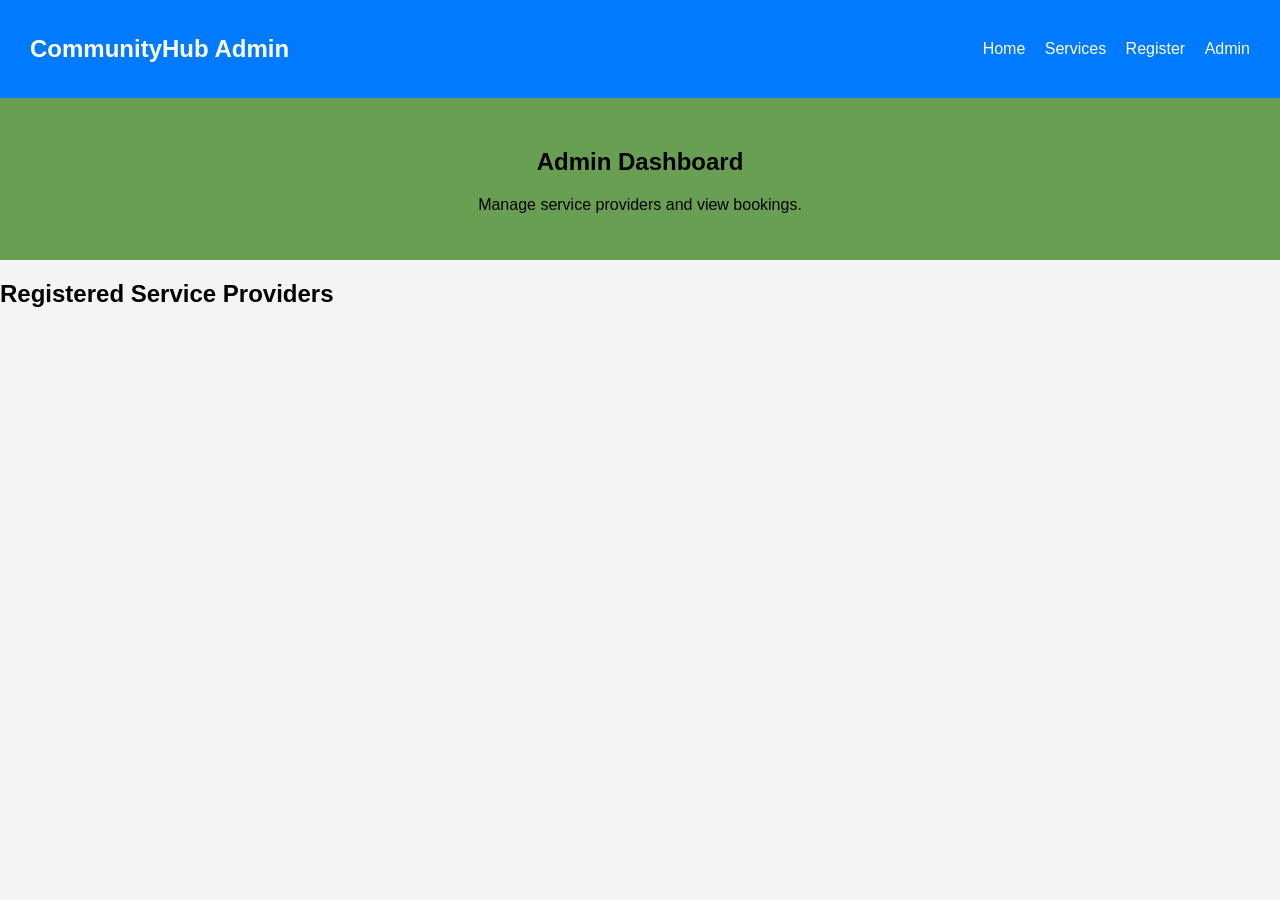
==== admin.html @ 42e33880 "feat: create admin dashboard layout with navigation and sections for managing service providers" ====
<!DOCTYPE html>
<html lang="en">
<head>
    <meta charset="UTF-8">
    <meta name="viewport" content="width=device-width, initial-scale=1.0">
    <title>admin</title>
    <link rel="stylesheet" href="css/style.css">
</head>
<body>
   <header class="header">
    <h2>CommunityHub Admin</h2>

    <nav class="navbar">
      <a href="index.html">Home</a>
      <a href="services.html">Services</a>
      <a href="register.html">Register</a>
      <a href="admin.html">Admin</a>
    </nav>
  </header>

  <!-- HERO -->
  <section class="hero">
    <h1>Admin Dashboard</h1>
    <p>Manage service providers and view bookings.</p>
  </section>
  <!-- ADMIN CONTENT -->
  <section class="admin-section">
    <h2>Registered Service Providers</h2>
    <div class="category-container" id="adminProviders">
    </div> 
</body>
</html>
---- css/style.css ----
body {
  font-family: Arial, sans-serif;
  margin: 0;
}

/* HEADER */
.header {
  display: flex;
  justify-content: space-between;
  padding: 15px;
  background: #007bff;
  color: white;
}

.navbar a {
  color: white;
  margin-left: 15px;
  text-decoration: none;
}

.login-section {
  display: flex;
  justify-content: center;
  padding: 40px 20px;
}

.login-form {
  width: 100%;
  max-width: 400px;
  background: white;
  padding: 25px;
  border-radius: 10px;
  box-shadow: 0 2px 10px rgba(0,0,0,0.1);
}

.small-text {
  margin-top: 15px;
  text-align: center;
  font-size: 14px;
}

.small-text a {
  color: #007bff;
  text-decoration: none;
}

/* HERO */
.hero {
  text-align: center;
  padding: 30px;
  background: #699f52;
}
.about {
  padding: 40px 20px;
  text-align: center;
  box-shadow: #227cdb 0px 4px 8px;
}
.about h2 {
  margin-bottom: 20px;
  color: #007bff;
  text-shadow: 1px 1px 2px rgba(0,0,0,0.1);
}

.about p {
  max-width: 600px;
  margin: 0 auto;
  color: #333;
  line-height: 1.6;
}

/* FILTER */
.filter-section {
  text-align: center;
  margin: 20px;
}

/* CARDS */
.category-container {
  display: flex;
  gap: 20px;
  flex-wrap: wrap;
  justify-content: center;
}
.categories h2 {
  width: 100%;
  text-align: center;
  margin-bottom: 30px;
  color: #007bff;
  text-shadow: 1px 1px 2px rgba(0,0,0,0.1);
}

.categories {
  display: flex;
  gap: 20px;
  flex-wrap: wrap;
  justify-content: center;
}

.category-card {
  width: 280px;
  padding: 18px;
  border-radius: 10px;
  background: #6899c9;
  box-shadow: 0 2px 10px rgba(206, 22, 22, 0.1);
  text-align: center;
}
.category-card:hover {
  transform: translateY(-5px);
  box-shadow: 0 4px 15px rgba(200, 64, 64, 0.2);
}

/* PASSPORT PHOTO */
.profile {
  width: 80px;
  height: 80px;
  margin: 0 auto 10px;
}

.profile img {
  width: 100%;
  height: 100%;
  object-fit: cover;
  border-radius: 50%;
  border: 2px solid #007bff;
}

/* BUTTON */
.btn {
  display: inline-block;
  margin-top: 10px;
  padding: 8px 15px;
  background: #007bff;
  color: white;
  text-decoration: none;
  border-radius: 5px;
}

.register-section {
  display: flex;
  justify-content: center;
  padding: 40px 20px;
}

.register-form {
  width: 100%;
  max-width: 500px;
  background: white;
  padding: 25px;
  border-radius: 10px;
  box-shadow: 0 2px 10px rgba(0,0,0,0.1);
}

.form-group {
  margin-bottom: 20px;
}

.form-group label {
  display: block;
  margin-bottom: 5px;
  font-weight: bold;
}

.form-group input,
.form-group select,
.form-group textarea {
  width: 100%;
  padding: 10px;
  border: 1px solid #ccc;
  border-radius: 5px;
}

.profile-upload {
  text-align: center;
  margin-bottom: 20px;
}

.profile-upload img {
  width: 100px;
  height: 100px;
  border-radius: 50%;
  object-fit: cover;
  border: 3px solid #007bff;
  margin-bottom: 10px;
}

.call-to-action {
  text-align: center;
  margin-top: 30px;
}

.call-to-action a {
  display: inline-block;
  padding: 10px 20px;
  background: #007bff;
  color: white;
  text-decoration: none;
  border-radius: 5px;
}
/* services */
.services h2{
  padding: 40px 20px;
  text-align: center;
  color: blue;
}
/* LOGIN PAGE */

body {
  margin: 0;
  font-family: Arial, sans-serif;
  background: #f4f4f4;
}

.login-section {
  min-height: 100vh;
  display: flex;
  justify-content: center;
  align-items: center;
}

.login-form {
  width: 100%;
  max-width: 420px;
  background: white;
  padding: 30px;
  border-radius: 10px;
  box-shadow: 0 2px 10px rgba(0,0,0,0.1);
}

.login-form h2 {
  text-align: center;
  margin-bottom: 20px;
  color: #007bff;
}

.form-group {
  margin-bottom: 20px;
}

.form-group label {
  display: block;
  margin-bottom: 6px;
  font-weight: bold;
}

.form-group input,
.form-group select {
  width: 100%;
  padding: 12px;
  border: 1px solid #ccc;
  border-radius: 5px;
  font-size: 15px;
}

.btn {
  width: 20%;
  padding: 12px;
  background: #007bff;
  color: white;
  border: none;
  border-radius: 5px;
  cursor: pointer;
}

.btn:hover {
  background: #0056b3;
}

.small-text {
  text-align: center;
  margin-top: 15px;
}

#errorMessage {
  text-align: center;
  margin-top: 10px;
  font-size: 14px;
}

/* DASHBOARD PAGE */

body {
  margin: 0;
  font-family: Arial, sans-serif;
  background: #f4f4f4;
}

/* HEADER */

.header {
  background: #007bff;
  color: white;

  padding: 15px 30px;

  display: flex;
  justify-content: space-between;
  align-items: center;
}

.navbar a {
  color: white;
  text-decoration: none;
  margin-left: 15px;
}

.navbar a:hover {
  text-decoration: underline;
}

/* DASHBOARD SECTION */

.dashboard-section {
  padding: 40px 20px;
  text-align: center;
}

.dashboard-section h1 {
  margin-bottom: 10px;
  color: #333;
}

.dashboard-section p {
  color: #666;
}

/* DASHBOARD CARDS */

.dashboard-cards {
  margin-top: 40px;
  display: grid;
  grid-template-columns:
  repeat(auto-fit, minmax(250px, 1fr));
  gap: 20px;
}

/* CARD */

.dashboard-card {
  background: white;
  padding: 25px;
  border-radius: 10px;
  box-shadow: 0 2px 10px rgba(0,0,0,0.1);
  transition: 0.3s;
}

.dashboard-card:hover {
  transform: translateY(-5px);
}

.dashboard-card h2 {
  color: #007bff;
  margin-bottom: 10px;
}

.dashboard-card p {
  margin-bottom: 20px;
  color: #555;
}

/* BUTTON */

.btn {
  display: inline-block;
  padding: 10px 18px;
  background: #007bff;
  color: white;
  text-decoration: none;
  border-radius: 5px;
}

.btn:hover {
  background: #0056b3;
}

/* FOOTER */
footer {
  text-align: center;
  padding: 15px;
  background: #222;
  color: white;
}
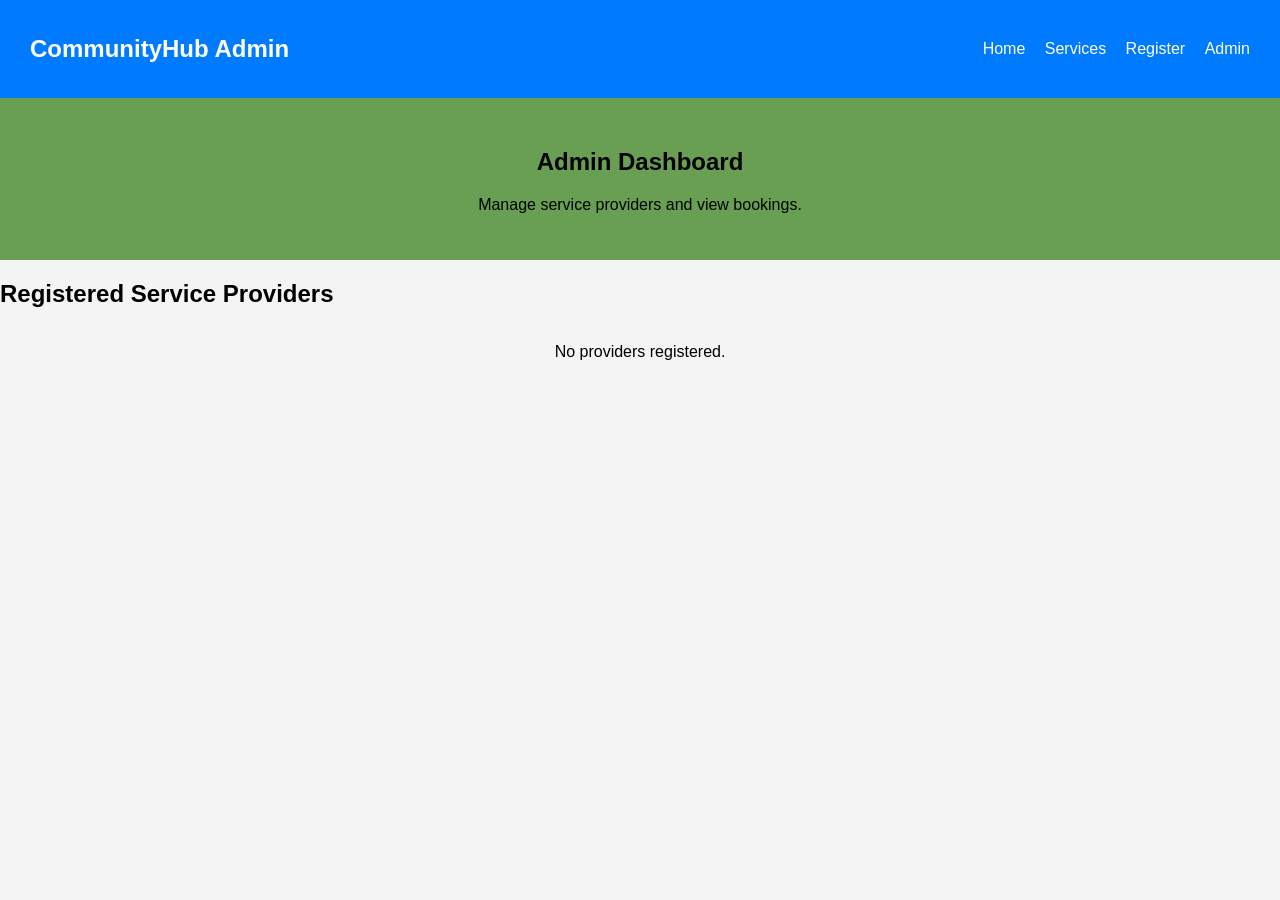
==== commit 6464eb29: "feat: update admin providers display functionality and enhance provider details" ====
--- a/admin.html
+++ b/admin.html
@@ -26,7 +26,8 @@
   <!-- ADMIN CONTENT -->
   <section class="admin-section">
     <h2>Registered Service Providers</h2>
-    <div class="category-container" id="adminProviders">
+    <div class="category-container" id="adminProvidersList"></div>
     </div> 
+    <script src="js/admin.js"></script>
 </body>
 </html>
